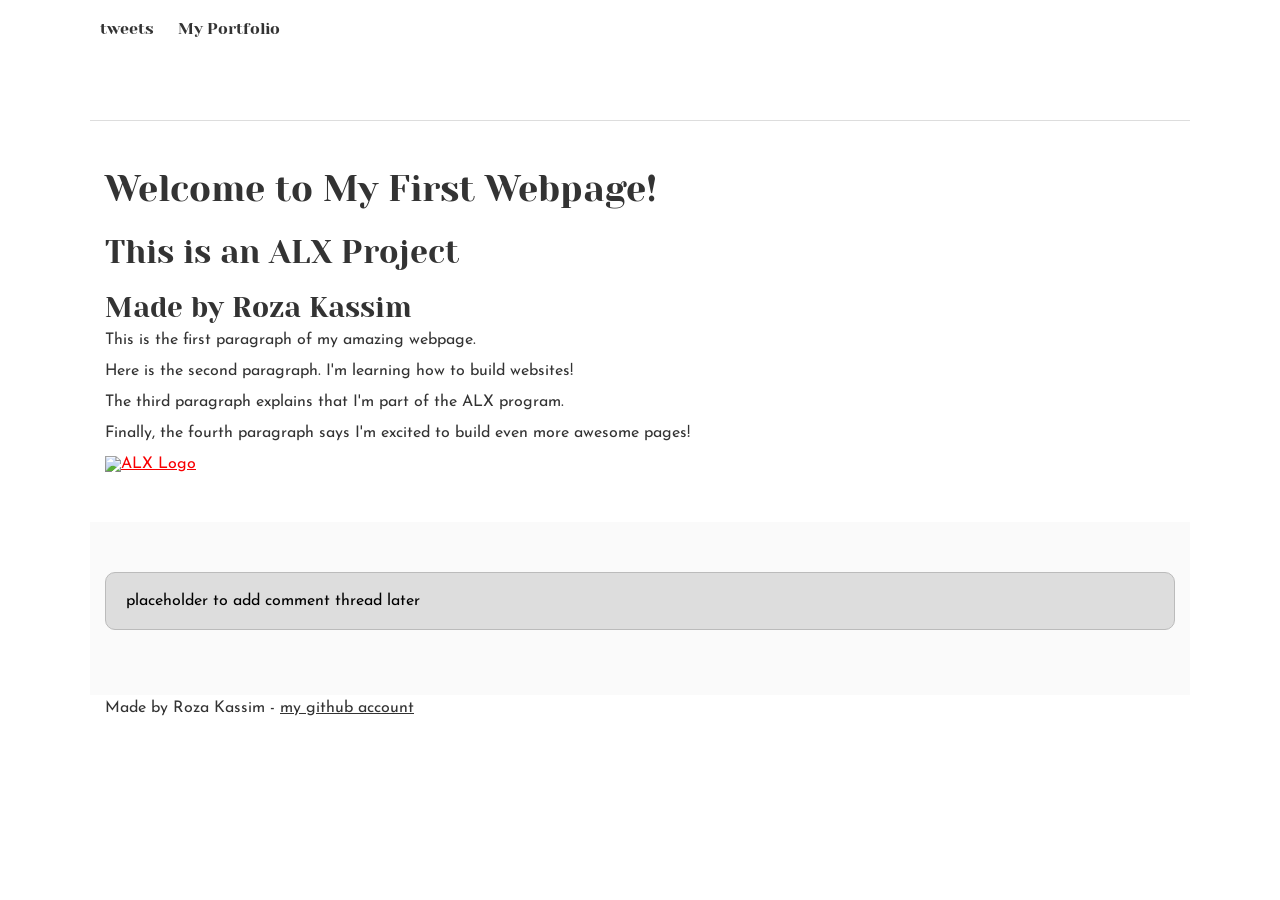
==== css_basic/index.html @ 53541f33 "some early styling" ====
<!DOCTYPE html>
<html lang="en">
<head>
  <meta charset="UTF-8">
  <meta name="viewport" content="width=device-width, initial-scale=1.0">
  <title>Basic Structure</title>
  <link href="base.css" rel="stylesheet">
  <link href="styles.css" rel="stylesheet">
</head>
<body>
  <header>
      <ul>
        <li>
          <a href="tweets.html" title="Go to my tweet page">tweets</a>
        </li>
        <li>
          <a href="index.html" title="Go to my webpage">My Portfolio</a>
        </li>
      </ul>
  </header>

  <main>
    <article>
      <h1>Welcome to My First Webpage!</h1>
      <h2>This is an ALX Project</h2>
      <h3>Made by Roza Kassim</h3>
      
      <p>This is the first paragraph of my amazing webpage.</p>
      <p>Here is the second paragraph. I'm learning how to build websites!</p>
      <p>The third paragraph explains that I'm part of the ALX program.</p>
      <p>Finally, the fourth paragraph says I'm excited to build even more awesome pages!</p>

      <!-- Clickable image -->
      <a href="https://www.alxafrica.com/" target="_blank" title="Visit ALX Website">
        <img src="https://i.ibb.co/gTDZZT8/ALX-Logo-07.png" alt="ALX Logo" width="200">
      </a>
    </article>

    <aside>
      <p>placeholder to add comment thread later</p>
    </aside>

  </main>

  <footer>
    Made by Roza Kassim - <a href="https://github.com/Roze-roze" target="_blank">my github account</a>
  </footer>
</body>
</html>
---- css_basic/base.css ----
/* Importing webfonts */
/* (If you're learning CSS, you should disregard that) */

@import url(https://fonts.googleapis.com/css?family=Yeseva+One);
@import url(https://fonts.googleapis.com/css?family=Josefin+Sans:400,700,700italic,400italic);


/* CSS reset rules */

html, body {
	height: 100%;
	min-height: 100%;
}
html, body, div, span, applet, object, iframe,
h1, h2, h3, h4, h5, h6, p, blockquote, pre,
a, abbr, acronym, address, big, cite, code,
del, dfn, img, ins, kbd, q, s, samp,
small, strike, sub, sup, tt, var,
b, u, i, center,
dl, dt, dd,
fieldset, form, label, legend,
table, caption, tbody, tfoot, thead, tr, th, td,
article, aside, canvas, details, embed, 
figure, figcaption, footer, header, hgroup, 
menu, nav, output, ruby, section, summary,
time, mark, audio, video {
	margin: 0;
	padding: 0;
	border: 0;
	font-size: 100%;
	font: inherit;
	vertical-align: baseline;
}
/* HTML5 display-role reset for older browsers */
article, aside, details, figcaption, figure, 
footer, header, hgroup, menu, nav, section {
	display: block;
}
body {
	line-height: 1;
}
blockquote, q {
	quotes: none;
}
blockquote:before, blockquote:after,
q:before, q:after {
	content: '';
	content: none;
}
table {
	border-collapse: collapse;
	border-spacing: 0;
}


/* Fonts and colors */

body {
	font-family: 'Josefin Sans', serif;
	color: rgba(0, 0, 0, 0.8);
}
h1, h2, h3, h4, h5, h6, header {
	font-family: 'Yeseva One', sans-serif;
}
article {
}
header {
	border-bottom: 1px solid rgb(221,221,221);
	transition: border-bottom-color 1s ease;
}
header a {
	color: rgba(0, 0, 0, 0.8);
}
aside {
	background: #FAFAFA;
}
aside p {
	border: 1px solid #bbb;
	background: #ddd;
	color: black;
}
footer a {
	color: rgba(0, 0, 0, 0.8);
}
a {
	color: #F80002;
}


/* Positioning and margins */

@media (min-width: 1100px) {
	body {
		width: 1100px;
		margin: 0 auto;
	}
}

article {
	padding: 50px 15px;
}
article > *:first-child {
	margin-top: 0;
}
aside {
	padding: 50px 15px;
}
header .right {
	float: right;
	margin: 0 10px 15px;
}


/* Header */
header {
	padding: 20px 0;
	height: 80px;
}
header ul {
	list-style: none;
	margin: 0;
	padding: 0;
}
header li {
	display: inline;
	vertical-align:middle;
}
header li:first-child {
	margin: 0;
}
header li a {
	margin: 0 10px;
}
header li.logo {
	font-size: 36px;
}
header a {
	text-decoration: none;
}


/* Aside */

aside p {
	border-radius: 10px;
	padding: 20px 20px;
}


/* Footer */

footer {
	padding: 5px 15px;
	height: 80px;
}


/* Text styles and margins */

p {
	margin-bottom: 15px;
}
h1 {
	font-size: 36px;
	margin: 40px 0 20px;
}
h2 {
	font-size: 32px;
	margin: 30px 0 15px;
}
h3 {
	font-size: 28px;
	margin: 25px 0 10px;
}
h4 {
	font-size: 20px;
	font-weight: bold;
	margin: 20px 0 10px;
}
h5 {
	font-size: 18px;
	font-weight: bold;
	margin: 15px 0 10px;
}
h6 {
	font-weight: bold;
	margin: 5px 0;
}

@media (max-width: 800px) {
  body.works_on_smartphone {
  	display: block;
  }
  body.works_on_smartphone main {
  	display: block;
  }
  header .right {
  	float: none;
  }
}
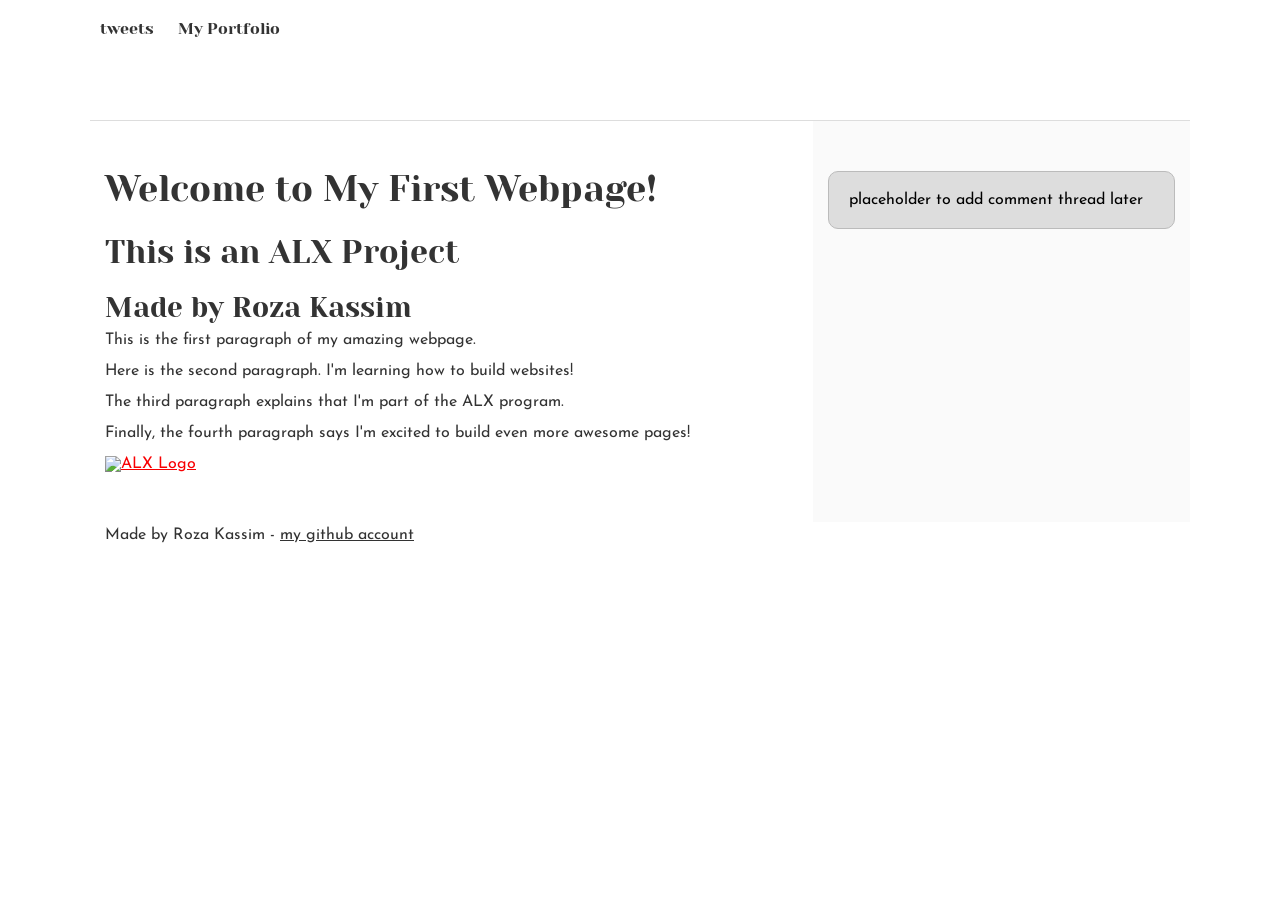
==== commit 980d8fef: "Responsive web design" ====
--- a/css_basic/index.html
+++ b/css_basic/index.html
@@ -7,7 +7,7 @@
   <link href="base.css" rel="stylesheet">
   <link href="styles.css" rel="stylesheet">
 </head>
-<body>
+<body class="works_on_smartphone">
   <header>
       <ul>
         <li>
--- a/css_basic/styles.css
+++ b/css_basic/styles.css
@@ -0,0 +1,19 @@
+body, main{
+    display:flex;
+}
+
+body{
+    flex-direction: column;
+}
+main{
+    flex-direction: row;
+}
+article{
+    flex:2;
+}
+aside{
+    flex:1;
+}
+article,aside {
+    overflow-y: auto;
+}
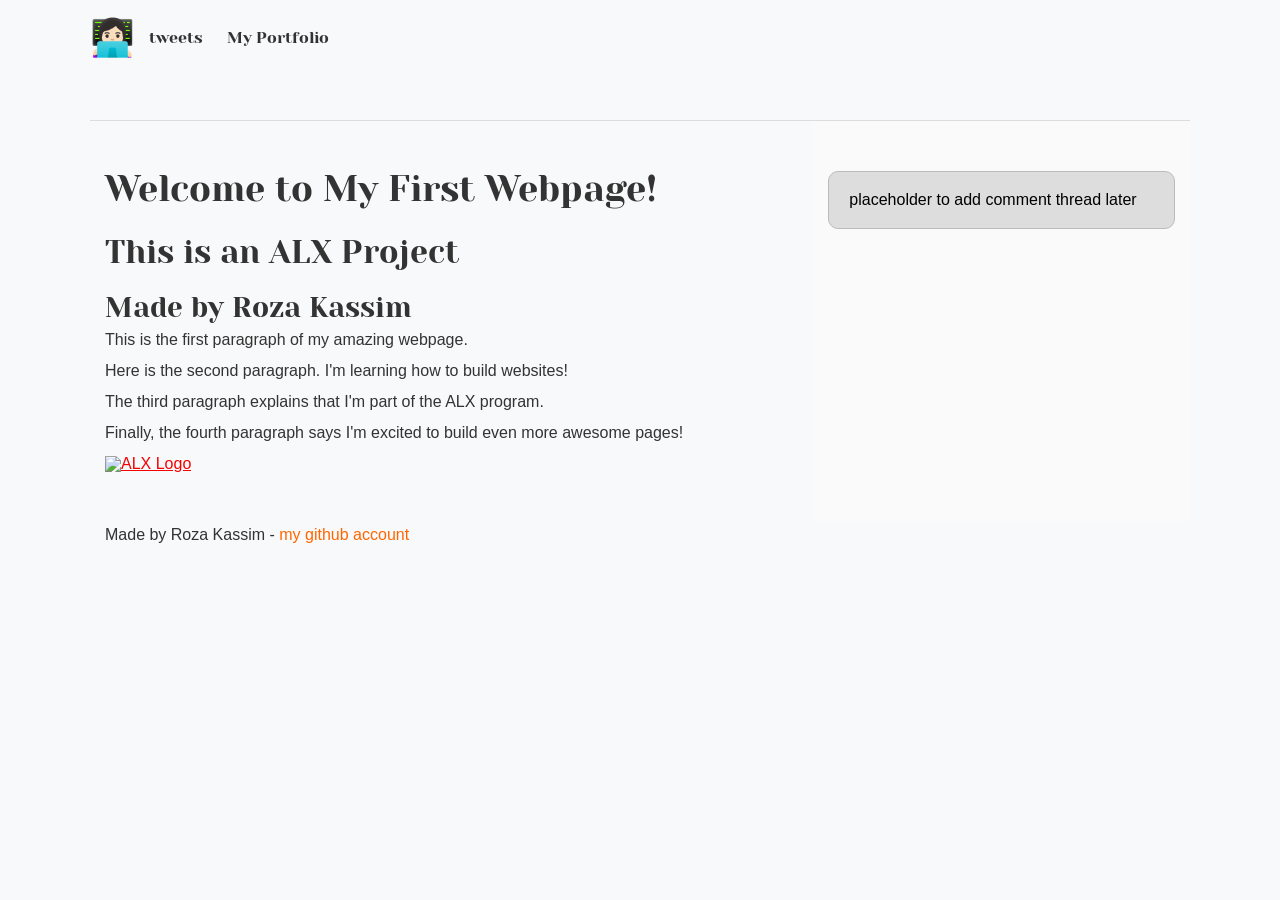
==== commit 1f4b3528: "Some more styling" ====
--- a/css_basic/index.html
+++ b/css_basic/index.html
@@ -10,6 +10,7 @@
 <body class="works_on_smartphone">
   <header>
       <ul>
+        <li class="logo">👩🏻‍💻</li> 
         <li>
           <a href="tweets.html" title="Go to my tweet page">tweets</a>
         </li>
--- a/css_basic/styles.css
+++ b/css_basic/styles.css
@@ -16,4 +16,16 @@
 }
 article,aside {
     overflow-y: auto;
+}
+body {
+  background-color: #f8f9fa;
+  font-family: 'Segoe UI', Tahoma, Geneva, Verdana, sans-serif;
+  color: #333;
+}
+footer a {
+  color: #ff6600;
+  text-decoration: none;
+}
+footer a:hover {
+  text-decoration: underline;
 }
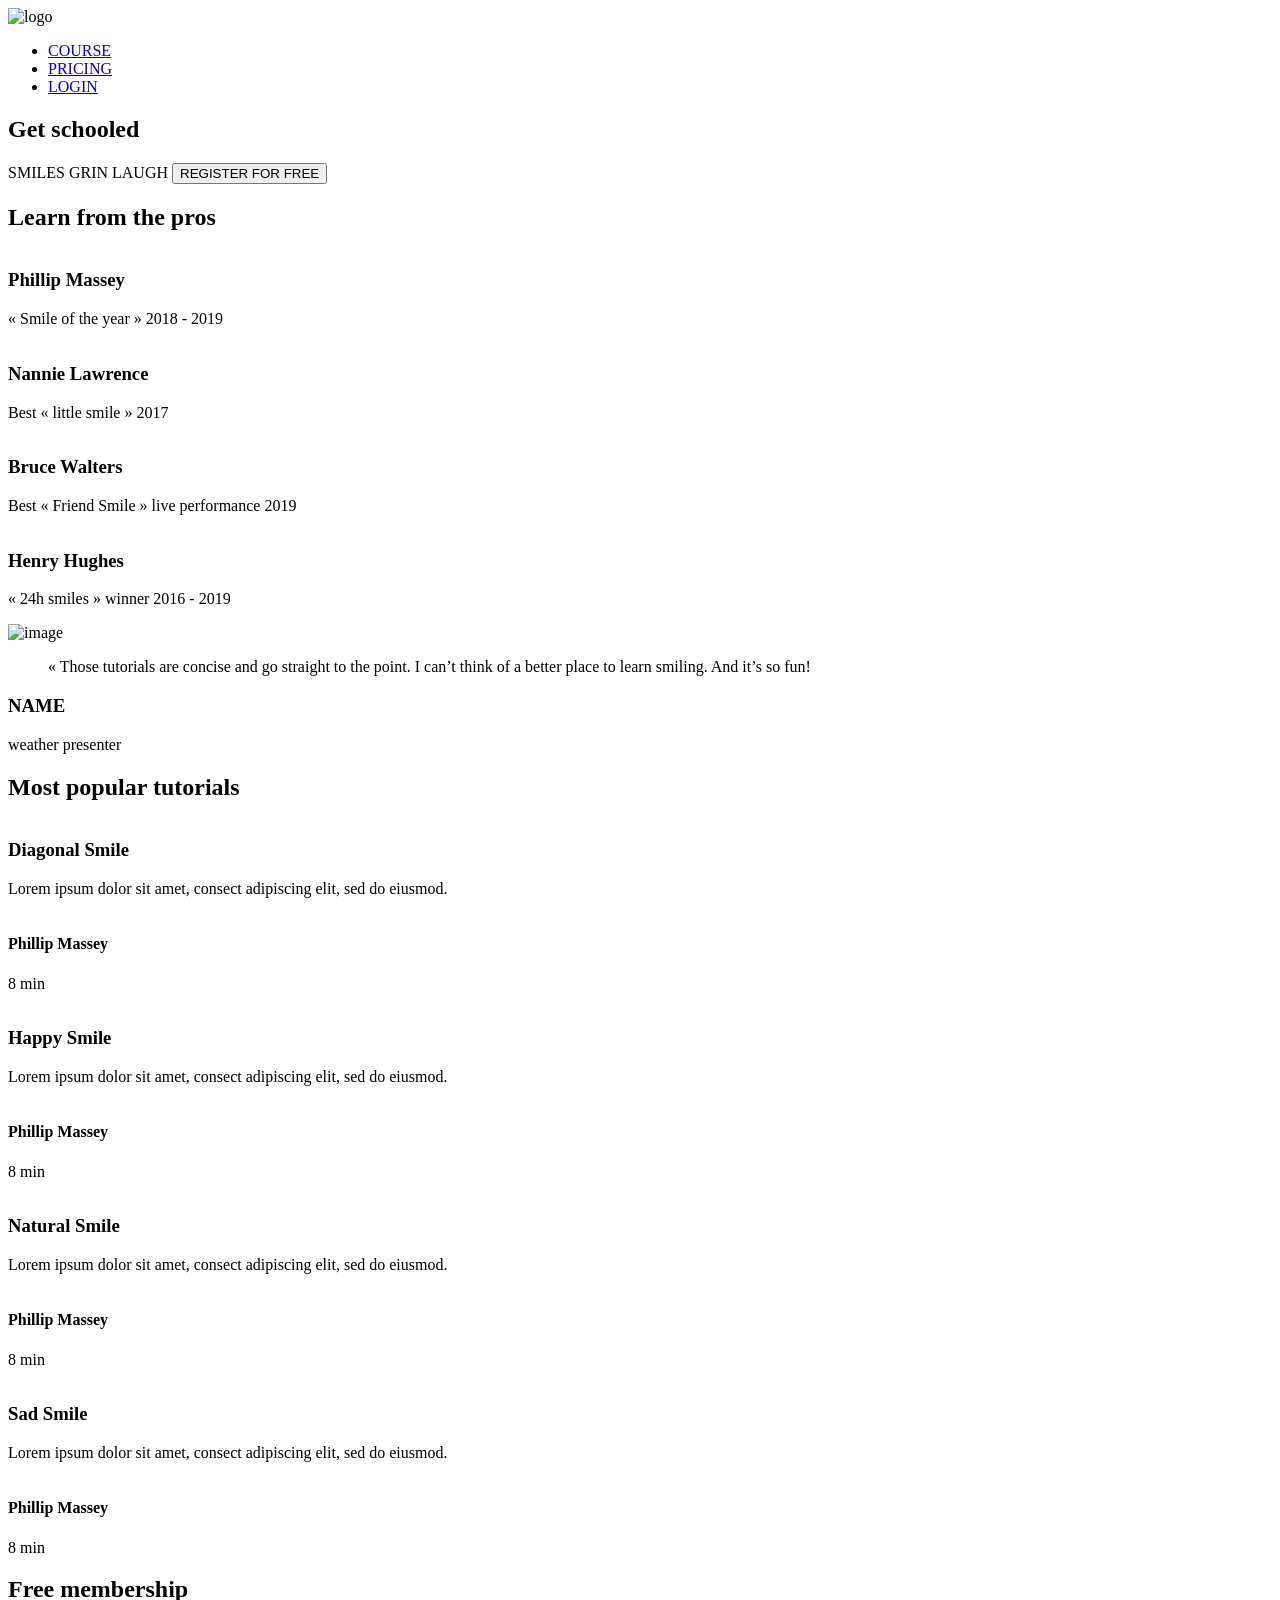
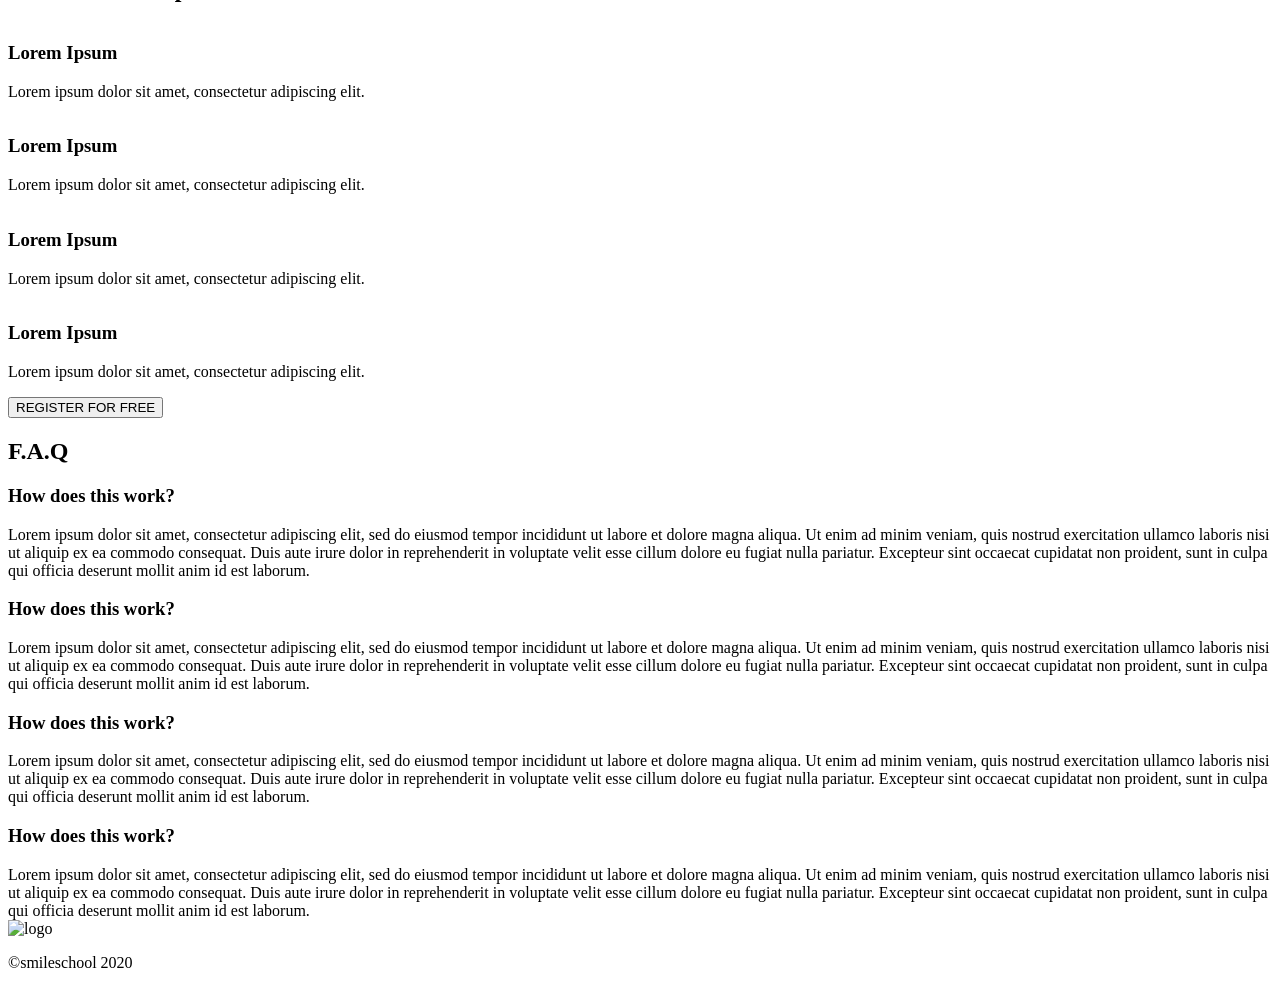
==== commit 752ec8fd: "css" ====
--- a/css_basic/index.html
+++ b/css_basic/index.html
@@ -1,50 +1,211 @@
-<!DOCTYPE html>
+
 <html lang="en">
 <head>
-  <meta charset="UTF-8">
-  <meta name="viewport" content="width=device-width, initial-scale=1.0">
-  <title>Basic Structure</title>
-  <link href="base.css" rel="stylesheet">
-  <link href="styles.css" rel="stylesheet">
+    <meta charset="UTF-8">
+    <meta name="viewport" content="width=device-width, initial-scale=1.0">
+    <script src="https://kit.fontawesome.com/4a2b055604.js" crossorigin="anonymous"></script>
+    <title>Document</title>
 </head>
-<body class="works_on_smartphone">
-  <header>
-      <ul>
-        <li class="logo">👩🏻‍💻</li> 
-        <li>
-          <a href="tweets.html" title="Go to my tweet page">tweets</a>
-        </li>
-        <li>
-          <a href="index.html" title="Go to my webpage">My Portfolio</a>
-        </li>
-      </ul>
-  </header>
+<body>
+    <header>
+        <nav>
+            <img src="https://fakeimg.pl/250x250?text=Sample+Logo" alt="logo">
+          
+            <ul>
+                <li><a href="#">COURSE</a></li>
+                <li><a href="#">PRICING</a></li>
+                <li><a href="#">LOGIN</a></li>
+            </ul>
+        </nav>
+        
+    </header>
+    <main>
+        <section>
+            <div>
+                <h1>Get schooled</h1>
+                <span>SMILES</span>
+                <span>GRIN</span>
+                <span>LAUGH</span>
+                <button>REGISTER FOR FREE</button>
+            </div>
+            <div>
+                <h2>Learn from the pros</h2>
+                <div>
+                    <div>
+                        <img src="./images/1 (3).png" alt="">
+                        <h3>Phillip Massey</h3>
+                        <p>« Smile of the year » 2018 - 2019</p>
+                    </div>
+                    <div>
+                        <img src="./images/6.png" alt="">
+                        <h3>Nannie Lawrence</h3>
+                        <p>Best « little smile » 2017</p>
+                    </div>
+                    <div>
+                        <img src="./images/7.png" alt="">
+                        <h3>Bruce Walters</h3>
+                        <p>Best « Friend Smile » live performance 2019</p>
+                    </div>
+                    <div>
+                        <img src="./images/8.png" alt="">
+                        <h3>Henry Hughes</h3>
+                        <p>« 24h smiles » winner 2016 - 2019</p>
+                    </div>
+                </div>
+            </div>
+        </section>
+        <section>
+            <div>
+                <img src="./images/Bitmap.png" alt="image">
+            </div>
+            <div>
+                <blockquote>« Those tutorials are concise and go straight to the point. I can’t think of a better place to learn smiling. And it’s so fun!</blockquote>
+                <h3>NAME</h3>
+                <P>weather presenter</P>
+            </div>
+        </section>
+        <section>
+            <h2>Most popular tutorials</h2>
+            <div>
+                <img src="./images/Bitmap (1).png" alt="">
+                <h3>Diagonal Smile</h3>
+                <p>Lorem ipsum dolor sit amet, consect adipiscing elit, sed do eiusmod.</p>
+                <div>
+                    <img src="./images/1 (3).png" alt="">
+                    <h4>Phillip Massey</h4>
+                </div>
+                <div>
+                    <div><i class="fa-solid fa-star"></i></div>
+                    <div><i class="fa-solid fa-star"></i></div>
+                    <div><i class="fa-solid fa-star"></i></div>
+                    <div><i class="fa-solid fa-star"></i></div>
+                    <div><i class="fa-solid fa-star"></i></div>
+                </div>
+                <p>8 min</p>
+            </div>
+            <div>
+                <img src="./images/Bitmap (4).png" alt="">
+                <h3>Happy Smile</h3>
+                <p>Lorem ipsum dolor sit amet, consect adipiscing elit, sed do eiusmod.</p>
+                <div>
+                    <img src="./images/1 (3).png" alt="">
+                    <h4>Phillip Massey</h4>
+                </div>
+                <div>
+                    <div><i class="fa-solid fa-star"></i></div>
+                    <div><i class="fa-solid fa-star"></i></div>
+                    <div><i class="fa-solid fa-star"></i></div>
+                    <div><i class="fa-solid fa-star"></i></div>
+                    <div><i class="fa-solid fa-star"></i></div>
+                </div>
+                <p>8 min</p>
+            </div>
+            <div>
+                <img src="./images/Bitmap (3).png" alt="">
+                <h3>Natural Smile</h3>
+                <p>Lorem ipsum dolor sit amet, consect adipiscing elit, sed do eiusmod.</p>
+                <div>
+                    <img src="./images/1 (3).png" alt="">
+                    <h4>Phillip Massey</h4>
+                </div>
+                <div>
+                    <div><i class="fa-solid fa-star"></i></div>
+                    <div><i class="fa-solid fa-star"></i></div>
+                    <div><i class="fa-solid fa-star"></i></div>
+                    <div><i class="fa-solid fa-star"></i></div>
+                    <div><i class="fa-solid fa-star"></i></div>
+                </div>
+                <p>8 min</p>
+            </div>
+            <div>
+                <img src="./images/Bitmap (2).png" alt="">
+                <h3>Sad Smile</h3>
+                <p>Lorem ipsum dolor sit amet, consect adipiscing elit, sed do eiusmod.</p>
+                <div>
+                    <img src="./images/1 (3).png" alt="">
+                    <h4>Phillip Massey</h4>
+                </div>
+                <div>
+                    <div><i class="fa-solid fa-star"></i></div>
+                    <div><i class="fa-solid fa-star"></i></div>
+                    <div><i class="fa-solid fa-star"></i></div>
+                    <div><i class="fa-solid fa-star"></i></div>
+                    <div><i class="fa-solid fa-star"></i></div>
+                </div>
+                <p>8 min</p>
+            </div>
+        </section>
+        <section>
+            <h2>Free membership</h2>
+            <div>
+                <img src="./images/smile.svg" alt="">
+                <h3>Lorem Ipsum</h3>
+                <p>Lorem ipsum dolor sit amet, consectetur adipiscing elit.</p>
+            </div>
+            <div>
+                <img src="./images/smile.svg" alt="">
+                <h3>Lorem Ipsum</h3>
+                <p>Lorem ipsum dolor sit amet, consectetur adipiscing elit.</p>
+            </div>
+            <div>
+                <img src="./images/smile.svg" alt="">
+                <h3>Lorem Ipsum</h3>
+                <p>Lorem ipsum dolor sit amet, consectetur adipiscing elit.</p>
+            </div>
+            <div>
+                <img src="./images/smile.svg" alt="">
+                <h3>Lorem Ipsum</h3>
+                <p>Lorem ipsum dolor sit amet, consectetur adipiscing elit.</p>
+            </div>
+            <button>REGISTER FOR FREE</button>
+        </section>
+        <section>
+            <h2>F.A.Q</h2>
+            <div>
+                <div>
+                    <div>
+                        <h3>How does this work?</h3>
+                    </div>
+                    <div>
+                        Lorem ipsum dolor sit amet, consectetur adipiscing elit, sed do eiusmod tempor incididunt ut labore et dolore magna aliqua. Ut enim ad minim veniam, quis nostrud exercitation ullamco laboris nisi ut aliquip ex ea commodo consequat. Duis aute irure dolor in reprehenderit in voluptate velit esse cillum dolore eu fugiat nulla pariatur. Excepteur sint occaecat cupidatat non proident, sunt in culpa qui officia deserunt mollit anim id est laborum.
+                    </div>
 
-  <main>
-    <article>
-      <h1>Welcome to My First Webpage!</h1>
-      <h2>This is an ALX Project</h2>
-      <h3>Made by Roza Kassim</h3>
-      
-      <p>This is the first paragraph of my amazing webpage.</p>
-      <p>Here is the second paragraph. I'm learning how to build websites!</p>
-      <p>The third paragraph explains that I'm part of the ALX program.</p>
-      <p>Finally, the fourth paragraph says I'm excited to build even more awesome pages!</p>
-
-      <!-- Clickable image -->
-      <a href="https://www.alxafrica.com/" target="_blank" title="Visit ALX Website">
-        <img src="https://i.ibb.co/gTDZZT8/ALX-Logo-07.png" alt="ALX Logo" width="200">
-      </a>
-    </article>
-
-    <aside>
-      <p>placeholder to add comment thread later</p>
-    </aside>
-
-  </main>
-
-  <footer>
-    Made by Roza Kassim - <a href="https://github.com/Roze-roze" target="_blank">my github account</a>
-  </footer>
+                    <div>
+                        <h3>How does this work?</h3>
+                    </div>
+                    <div>
+                        Lorem ipsum dolor sit amet, consectetur adipiscing elit, sed do eiusmod tempor incididunt ut labore et dolore magna aliqua. Ut enim ad minim veniam, quis nostrud exercitation ullamco laboris nisi ut aliquip ex ea commodo consequat. Duis aute irure dolor in reprehenderit in voluptate velit esse cillum dolore eu fugiat nulla pariatur. Excepteur sint occaecat cupidatat non proident, sunt in culpa qui officia deserunt mollit anim id est laborum.
+                    </div>
+                </div>
+                <div>
+                    <div>
+                        <h3>How does this work?</h3>
+                    </div>
+                    <div>
+                        Lorem ipsum dolor sit amet, consectetur adipiscing elit, sed do eiusmod tempor incididunt ut labore et dolore magna aliqua. Ut enim ad minim veniam, quis nostrud exercitation ullamco laboris nisi ut aliquip ex ea commodo consequat. Duis aute irure dolor in reprehenderit in voluptate velit esse cillum dolore eu fugiat nulla pariatur. Excepteur sint occaecat cupidatat non proident, sunt in culpa qui officia deserunt mollit anim id est laborum.
+                    </div>
+                    <div>
+                        <h3>How does this work?</h3>
+                    </div>
+                    <div>
+                        Lorem ipsum dolor sit amet, consectetur adipiscing elit, sed do eiusmod tempor incididunt ut labore et dolore magna aliqua. Ut enim ad minim veniam, quis nostrud exercitation ullamco laboris nisi ut aliquip ex ea commodo consequat. Duis aute irure dolor in reprehenderit in voluptate velit esse cillum dolore eu fugiat nulla pariatur. Excepteur sint occaecat cupidatat non proident, sunt in culpa qui officia deserunt mollit anim id est laborum.
+                    </div>
+                </div>
+            </div>
+        </section>
+    </main>
+    <footer>
+        <section>
+            <div>
+                <img src="https://fakeimg.pl/250x250?text=Sample+Logo" alt="logo">
+                <div>
+                    <i class="fa-brands fa-facebook"></i>
+                    <i class="fa-brands fa-twitter"></i>
+                    <i class="fa-brands fa-instagram"></i>
+                </div>
+            </div>
+            <p>©smileschool 2020</p>
+        </section>
+    </footer>
 </body>
-</html>
+</html>
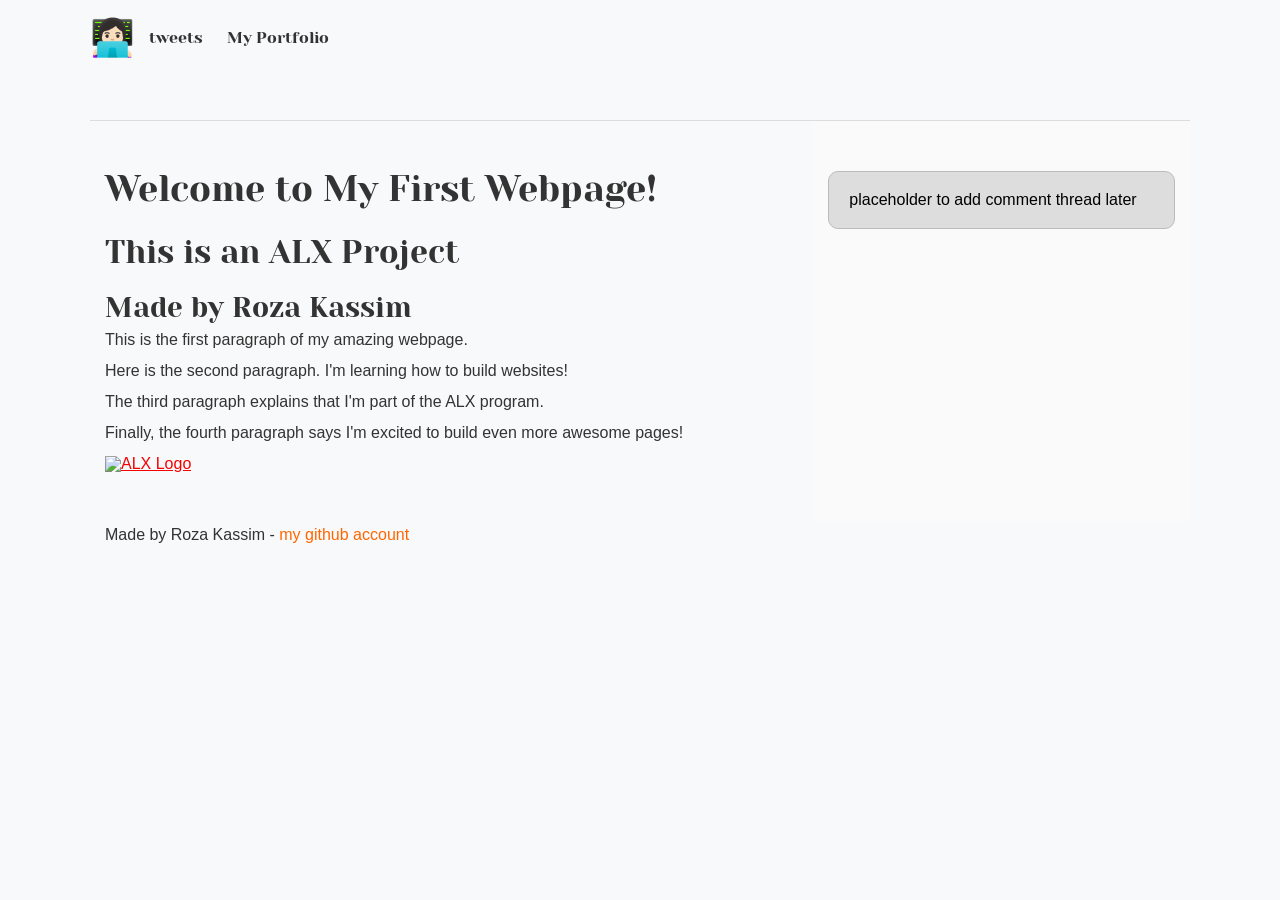
==== commit a8534562: "css basic" ====
--- a/css_basic/index.html
+++ b/css_basic/index.html
@@ -1,211 +1,50 @@
-
+<!DOCTYPE html>
 <html lang="en">
 <head>
-    <meta charset="UTF-8">
-    <meta name="viewport" content="width=device-width, initial-scale=1.0">
-    <script src="https://kit.fontawesome.com/4a2b055604.js" crossorigin="anonymous"></script>
-    <title>Document</title>
+  <meta charset="UTF-8">
+  <meta name="viewport" content="width=device-width, initial-scale=1.0">
+  <title>Basic Structure</title>
+  <link href="base.css" rel="stylesheet">
+  <link href="styles.css" rel="stylesheet">
 </head>
-<body>
-    <header>
-        <nav>
-            <img src="https://fakeimg.pl/250x250?text=Sample+Logo" alt="logo">
-          
-            <ul>
-                <li><a href="#">COURSE</a></li>
-                <li><a href="#">PRICING</a></li>
-                <li><a href="#">LOGIN</a></li>
-            </ul>
-        </nav>
-        
-    </header>
-    <main>
-        <section>
-            <div>
-                <h1>Get schooled</h1>
-                <span>SMILES</span>
-                <span>GRIN</span>
-                <span>LAUGH</span>
-                <button>REGISTER FOR FREE</button>
-            </div>
-            <div>
-                <h2>Learn from the pros</h2>
-                <div>
-                    <div>
-                        <img src="./images/1 (3).png" alt="">
-                        <h3>Phillip Massey</h3>
-                        <p>« Smile of the year » 2018 - 2019</p>
-                    </div>
-                    <div>
-                        <img src="./images/6.png" alt="">
-                        <h3>Nannie Lawrence</h3>
-                        <p>Best « little smile » 2017</p>
-                    </div>
-                    <div>
-                        <img src="./images/7.png" alt="">
-                        <h3>Bruce Walters</h3>
-                        <p>Best « Friend Smile » live performance 2019</p>
-                    </div>
-                    <div>
-                        <img src="./images/8.png" alt="">
-                        <h3>Henry Hughes</h3>
-                        <p>« 24h smiles » winner 2016 - 2019</p>
-                    </div>
-                </div>
-            </div>
-        </section>
-        <section>
-            <div>
-                <img src="./images/Bitmap.png" alt="image">
-            </div>
-            <div>
-                <blockquote>« Those tutorials are concise and go straight to the point. I can’t think of a better place to learn smiling. And it’s so fun!</blockquote>
-                <h3>NAME</h3>
-                <P>weather presenter</P>
-            </div>
-        </section>
-        <section>
-            <h2>Most popular tutorials</h2>
-            <div>
-                <img src="./images/Bitmap (1).png" alt="">
-                <h3>Diagonal Smile</h3>
-                <p>Lorem ipsum dolor sit amet, consect adipiscing elit, sed do eiusmod.</p>
-                <div>
-                    <img src="./images/1 (3).png" alt="">
-                    <h4>Phillip Massey</h4>
-                </div>
-                <div>
-                    <div><i class="fa-solid fa-star"></i></div>
-                    <div><i class="fa-solid fa-star"></i></div>
-                    <div><i class="fa-solid fa-star"></i></div>
-                    <div><i class="fa-solid fa-star"></i></div>
-                    <div><i class="fa-solid fa-star"></i></div>
-                </div>
-                <p>8 min</p>
-            </div>
-            <div>
-                <img src="./images/Bitmap (4).png" alt="">
-                <h3>Happy Smile</h3>
-                <p>Lorem ipsum dolor sit amet, consect adipiscing elit, sed do eiusmod.</p>
-                <div>
-                    <img src="./images/1 (3).png" alt="">
-                    <h4>Phillip Massey</h4>
-                </div>
-                <div>
-                    <div><i class="fa-solid fa-star"></i></div>
-                    <div><i class="fa-solid fa-star"></i></div>
-                    <div><i class="fa-solid fa-star"></i></div>
-                    <div><i class="fa-solid fa-star"></i></div>
-                    <div><i class="fa-solid fa-star"></i></div>
-                </div>
-                <p>8 min</p>
-            </div>
-            <div>
-                <img src="./images/Bitmap (3).png" alt="">
-                <h3>Natural Smile</h3>
-                <p>Lorem ipsum dolor sit amet, consect adipiscing elit, sed do eiusmod.</p>
-                <div>
-                    <img src="./images/1 (3).png" alt="">
-                    <h4>Phillip Massey</h4>
-                </div>
-                <div>
-                    <div><i class="fa-solid fa-star"></i></div>
-                    <div><i class="fa-solid fa-star"></i></div>
-                    <div><i class="fa-solid fa-star"></i></div>
-                    <div><i class="fa-solid fa-star"></i></div>
-                    <div><i class="fa-solid fa-star"></i></div>
-                </div>
-                <p>8 min</p>
-            </div>
-            <div>
-                <img src="./images/Bitmap (2).png" alt="">
-                <h3>Sad Smile</h3>
-                <p>Lorem ipsum dolor sit amet, consect adipiscing elit, sed do eiusmod.</p>
-                <div>
-                    <img src="./images/1 (3).png" alt="">
-                    <h4>Phillip Massey</h4>
-                </div>
-                <div>
-                    <div><i class="fa-solid fa-star"></i></div>
-                    <div><i class="fa-solid fa-star"></i></div>
-                    <div><i class="fa-solid fa-star"></i></div>
-                    <div><i class="fa-solid fa-star"></i></div>
-                    <div><i class="fa-solid fa-star"></i></div>
-                </div>
-                <p>8 min</p>
-            </div>
-        </section>
-        <section>
-            <h2>Free membership</h2>
-            <div>
-                <img src="./images/smile.svg" alt="">
-                <h3>Lorem Ipsum</h3>
-                <p>Lorem ipsum dolor sit amet, consectetur adipiscing elit.</p>
-            </div>
-            <div>
-                <img src="./images/smile.svg" alt="">
-                <h3>Lorem Ipsum</h3>
-                <p>Lorem ipsum dolor sit amet, consectetur adipiscing elit.</p>
-            </div>
-            <div>
-                <img src="./images/smile.svg" alt="">
-                <h3>Lorem Ipsum</h3>
-                <p>Lorem ipsum dolor sit amet, consectetur adipiscing elit.</p>
-            </div>
-            <div>
-                <img src="./images/smile.svg" alt="">
-                <h3>Lorem Ipsum</h3>
-                <p>Lorem ipsum dolor sit amet, consectetur adipiscing elit.</p>
-            </div>
-            <button>REGISTER FOR FREE</button>
-        </section>
-        <section>
-            <h2>F.A.Q</h2>
-            <div>
-                <div>
-                    <div>
-                        <h3>How does this work?</h3>
-                    </div>
-                    <div>
-                        Lorem ipsum dolor sit amet, consectetur adipiscing elit, sed do eiusmod tempor incididunt ut labore et dolore magna aliqua. Ut enim ad minim veniam, quis nostrud exercitation ullamco laboris nisi ut aliquip ex ea commodo consequat. Duis aute irure dolor in reprehenderit in voluptate velit esse cillum dolore eu fugiat nulla pariatur. Excepteur sint occaecat cupidatat non proident, sunt in culpa qui officia deserunt mollit anim id est laborum.
-                    </div>
+<body class="works_on_smartphone">
+  <header>
+      <ul>
+        <li class="logo">👩🏻‍💻</li> 
+        <li>
+          <a href="tweets.html" title="Go to my tweet page">tweets</a>
+        </li>
+        <li>
+          <a href="index.html" title="Go to my webpage">My Portfolio</a>
+        </li>
+      </ul>
+  </header>
 
-                    <div>
-                        <h3>How does this work?</h3>
-                    </div>
-                    <div>
-                        Lorem ipsum dolor sit amet, consectetur adipiscing elit, sed do eiusmod tempor incididunt ut labore et dolore magna aliqua. Ut enim ad minim veniam, quis nostrud exercitation ullamco laboris nisi ut aliquip ex ea commodo consequat. Duis aute irure dolor in reprehenderit in voluptate velit esse cillum dolore eu fugiat nulla pariatur. Excepteur sint occaecat cupidatat non proident, sunt in culpa qui officia deserunt mollit anim id est laborum.
-                    </div>
-                </div>
-                <div>
-                    <div>
-                        <h3>How does this work?</h3>
-                    </div>
-                    <div>
-                        Lorem ipsum dolor sit amet, consectetur adipiscing elit, sed do eiusmod tempor incididunt ut labore et dolore magna aliqua. Ut enim ad minim veniam, quis nostrud exercitation ullamco laboris nisi ut aliquip ex ea commodo consequat. Duis aute irure dolor in reprehenderit in voluptate velit esse cillum dolore eu fugiat nulla pariatur. Excepteur sint occaecat cupidatat non proident, sunt in culpa qui officia deserunt mollit anim id est laborum.
-                    </div>
-                    <div>
-                        <h3>How does this work?</h3>
-                    </div>
-                    <div>
-                        Lorem ipsum dolor sit amet, consectetur adipiscing elit, sed do eiusmod tempor incididunt ut labore et dolore magna aliqua. Ut enim ad minim veniam, quis nostrud exercitation ullamco laboris nisi ut aliquip ex ea commodo consequat. Duis aute irure dolor in reprehenderit in voluptate velit esse cillum dolore eu fugiat nulla pariatur. Excepteur sint occaecat cupidatat non proident, sunt in culpa qui officia deserunt mollit anim id est laborum.
-                    </div>
-                </div>
-            </div>
-        </section>
-    </main>
-    <footer>
-        <section>
-            <div>
-                <img src="https://fakeimg.pl/250x250?text=Sample+Logo" alt="logo">
-                <div>
-                    <i class="fa-brands fa-facebook"></i>
-                    <i class="fa-brands fa-twitter"></i>
-                    <i class="fa-brands fa-instagram"></i>
-                </div>
-            </div>
-            <p>©smileschool 2020</p>
-        </section>
-    </footer>
+  <main>
+    <article>
+      <h1>Welcome to My First Webpage!</h1>
+      <h2>This is an ALX Project</h2>
+      <h3>Made by Roza Kassim</h3>
+      
+      <p>This is the first paragraph of my amazing webpage.</p>
+      <p>Here is the second paragraph. I'm learning how to build websites!</p>
+      <p>The third paragraph explains that I'm part of the ALX program.</p>
+      <p>Finally, the fourth paragraph says I'm excited to build even more awesome pages!</p>
+
+      <!-- Clickable image -->
+      <a href="https://www.alxafrica.com/" target="_blank" title="Visit ALX Website">
+        <img src="https://i.ibb.co/gTDZZT8/ALX-Logo-07.png" alt="ALX Logo" width="200">
+      </a>
+    </article>
+
+    <aside>
+      <p>placeholder to add comment thread later</p>
+    </aside>
+
+  </main>
+
+  <footer>
+    Made by Roza Kassim - <a href="https://github.com/Roze-roze" target="_blank">my github account</a>
+  </footer>
 </body>
-</html>+</html>
--- a/css_basic/base.css
+++ b/css_basic/base.css
@@ -0,0 +1,200 @@
+/* Importing webfonts */
+/* (If you're learning CSS, you should disregard that) */
+
+@import url(https://fonts.googleapis.com/css?family=Yeseva+One);
+@import url(https://fonts.googleapis.com/css?family=Josefin+Sans:400,700,700italic,400italic);
+
+
+/* CSS reset rules */
+
+html, body {
+	height: 100%;
+	min-height: 100%;
+}
+html, body, div, span, applet, object, iframe,
+h1, h2, h3, h4, h5, h6, p, blockquote, pre,
+a, abbr, acronym, address, big, cite, code,
+del, dfn, img, ins, kbd, q, s, samp,
+small, strike, sub, sup, tt, var,
+b, u, i, center,
+dl, dt, dd,
+fieldset, form, label, legend,
+table, caption, tbody, tfoot, thead, tr, th, td,
+article, aside, canvas, details, embed, 
+figure, figcaption, footer, header, hgroup, 
+menu, nav, output, ruby, section, summary,
+time, mark, audio, video {
+	margin: 0;
+	padding: 0;
+	border: 0;
+	font-size: 100%;
+	font: inherit;
+	vertical-align: baseline;
+}
+/* HTML5 display-role reset for older browsers */
+article, aside, details, figcaption, figure, 
+footer, header, hgroup, menu, nav, section {
+	display: block;
+}
+body {
+	line-height: 1;
+}
+blockquote, q {
+	quotes: none;
+}
+blockquote:before, blockquote:after,
+q:before, q:after {
+	content: '';
+	content: none;
+}
+table {
+	border-collapse: collapse;
+	border-spacing: 0;
+}
+
+
+/* Fonts and colors */
+
+body {
+	font-family: 'Josefin Sans', serif;
+	color: rgba(0, 0, 0, 0.8);
+}
+h1, h2, h3, h4, h5, h6, header {
+	font-family: 'Yeseva One', sans-serif;
+}
+article {
+}
+header {
+	border-bottom: 1px solid rgb(221,221,221);
+	transition: border-bottom-color 1s ease;
+}
+header a {
+	color: rgba(0, 0, 0, 0.8);
+}
+aside {
+	background: #FAFAFA;
+}
+aside p {
+	border: 1px solid #bbb;
+	background: #ddd;
+	color: black;
+}
+footer a {
+	color: rgba(0, 0, 0, 0.8);
+}
+a {
+	color: #F80002;
+}
+
+
+/* Positioning and margins */
+
+@media (min-width: 1100px) {
+	body {
+		width: 1100px;
+		margin: 0 auto;
+	}
+}
+
+article {
+	padding: 50px 15px;
+}
+article > *:first-child {
+	margin-top: 0;
+}
+aside {
+	padding: 50px 15px;
+}
+header .right {
+	float: right;
+	margin: 0 10px 15px;
+}
+
+
+/* Header */
+header {
+	padding: 20px 0;
+	height: 80px;
+}
+header ul {
+	list-style: none;
+	margin: 0;
+	padding: 0;
+}
+header li {
+	display: inline;
+	vertical-align:middle;
+}
+header li:first-child {
+	margin: 0;
+}
+header li a {
+	margin: 0 10px;
+}
+header li.logo {
+	font-size: 36px;
+}
+header a {
+	text-decoration: none;
+}
+
+
+/* Aside */
+
+aside p {
+	border-radius: 10px;
+	padding: 20px 20px;
+}
+
+
+/* Footer */
+
+footer {
+	padding: 5px 15px;
+	height: 80px;
+}
+
+
+/* Text styles and margins */
+
+p {
+	margin-bottom: 15px;
+}
+h1 {
+	font-size: 36px;
+	margin: 40px 0 20px;
+}
+h2 {
+	font-size: 32px;
+	margin: 30px 0 15px;
+}
+h3 {
+	font-size: 28px;
+	margin: 25px 0 10px;
+}
+h4 {
+	font-size: 20px;
+	font-weight: bold;
+	margin: 20px 0 10px;
+}
+h5 {
+	font-size: 18px;
+	font-weight: bold;
+	margin: 15px 0 10px;
+}
+h6 {
+	font-weight: bold;
+	margin: 5px 0;
+}
+
+@media (max-width: 800px) {
+  body.works_on_smartphone {
+  	display: block;
+  }
+  body.works_on_smartphone main {
+  	display: block;
+  }
+  header .right {
+  	float: none;
+  }
+}
--- a/css_basic/styles.css
+++ b/css_basic/styles.css
@@ -0,0 +1,31 @@
+body, main{
+    display:flex;
+}
+
+body{
+    flex-direction: column;
+}
+main{
+    flex-direction: row;
+}
+article{
+    flex:2;
+}
+aside{
+    flex:1;
+}
+article,aside {
+    overflow-y: auto;
+}
+body {
+  background-color: #f8f9fa;
+  font-family: 'Segoe UI', Tahoma, Geneva, Verdana, sans-serif;
+  color: #333;
+}
+footer a {
+  color: #ff6600;
+  text-decoration: none;
+}
+footer a:hover {
+  text-decoration: underline;
+}
